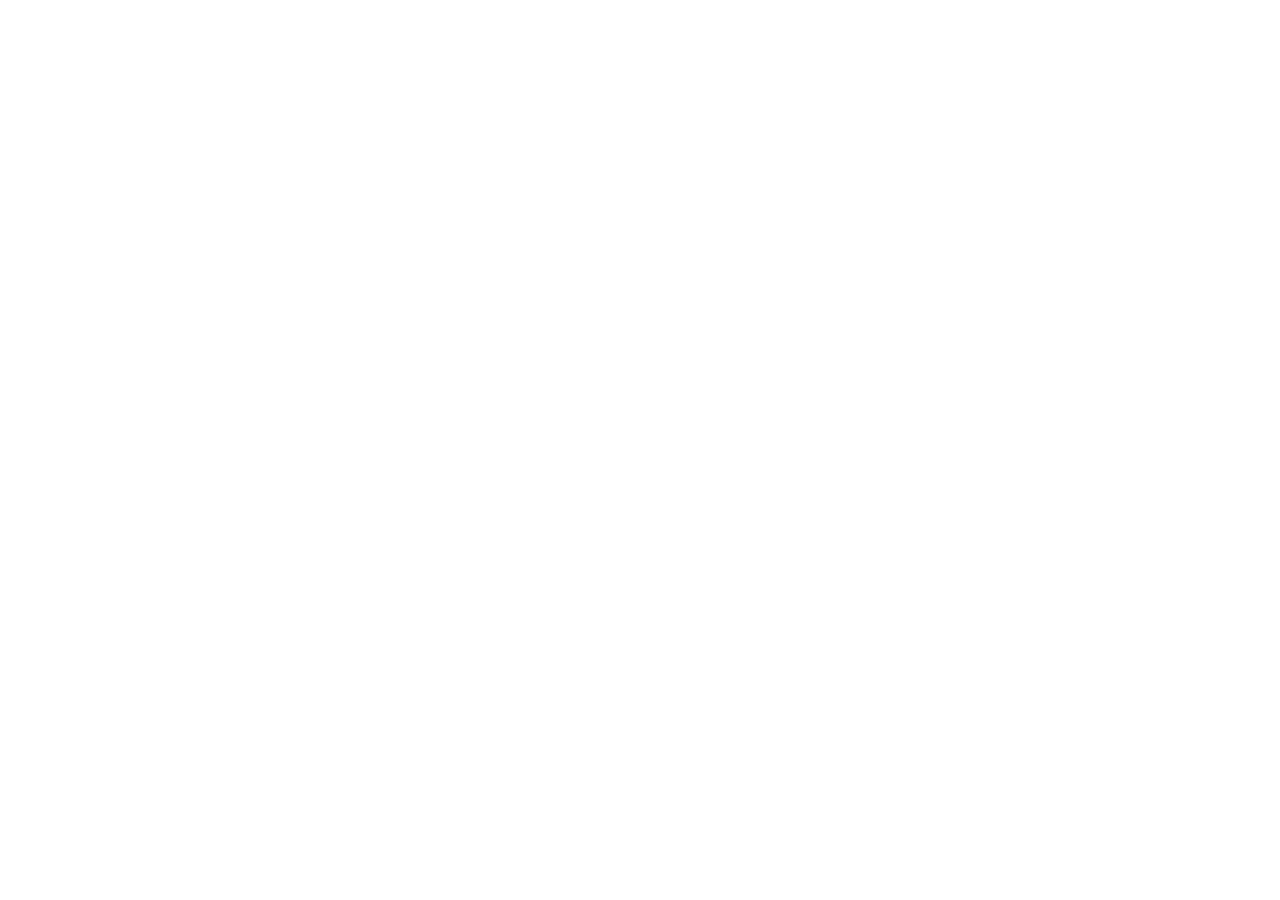
==== guardados.html @ d3644b34 "Creación del archivo 'guardados.html'" ====
<!DOCTYPE html>
<html lang="en">
<head>
    <meta charset="UTF-8">
    <meta name="viewport" content="width=device-width, initial-scale=1.0">
    <title>Cartas Guardadas</title>
    <script src="js/main.js"></script> 
    <link rel="stylesheet" href="style.css" />   
</head>
<body>
    
</body>
</html>
---- style.css ----
.m-2{
    display: grid;
    grid-template-columns: 50% 50%;
    grid-template-rows: auto auto;
    border: black solid 1px
}

.m-2 header{
    grid-row: 1;
    grid-column: 1/3;
}

.m-2 nav{
    grid-row: 2;
    grid-column: 1;
}

#principal{
    grid-row: 2;
    grid-column: 2;
}

#cartas{
    display: grid;
    grid-template-columns: repeat(4, 1fr);
    text-align: center;
    background-color: mediumseagreen;
}

#cartas img{
    width: 85%;
}

@media (max-width: 900px){
    #cartas{
        grid-template-columns: repeat(2, 1fr);
    }
}

@media (max-width: 550px){
    #cartas{
        grid-template-columns: 1fr;
    }
}
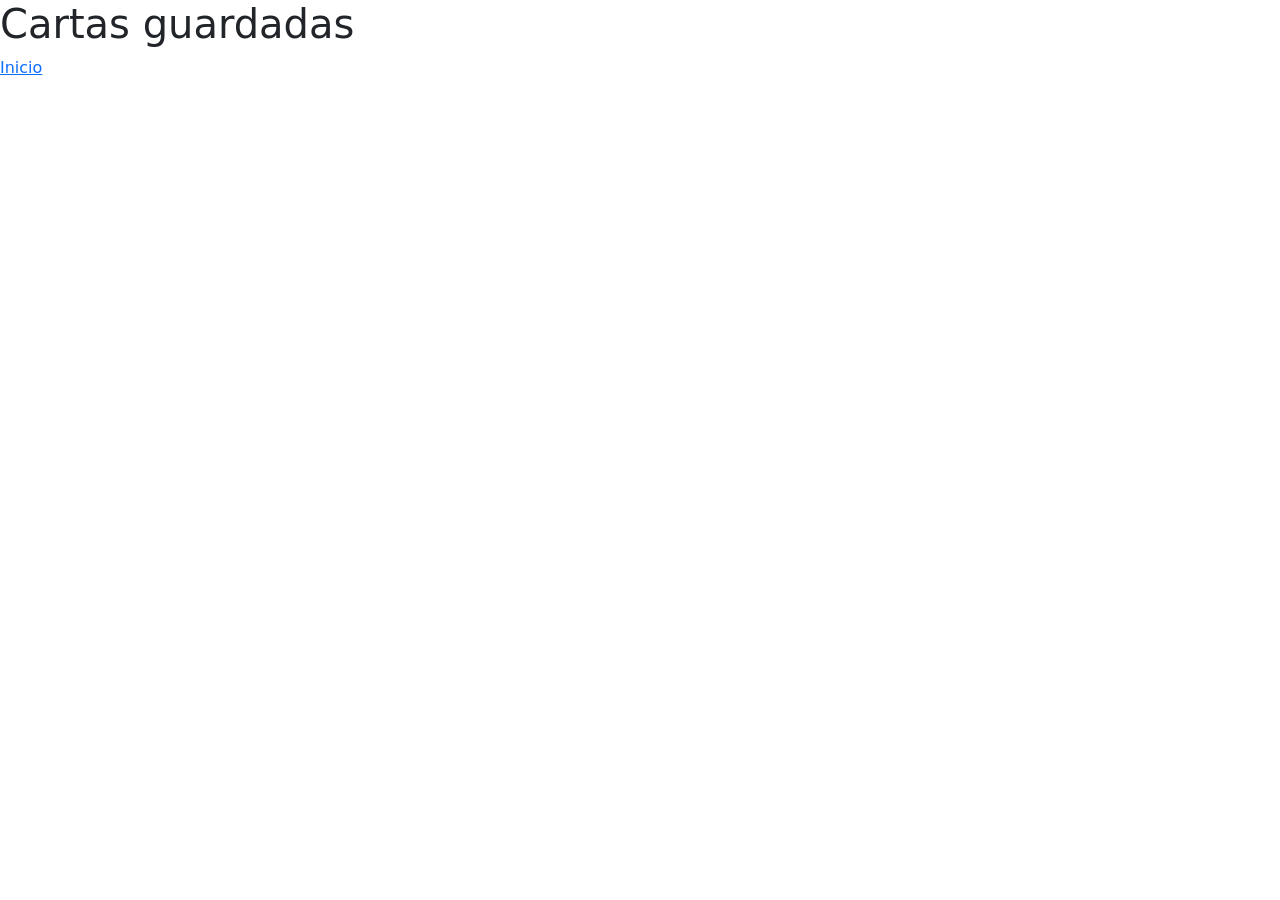
==== commit c2cbae70: "Update guardados.html" ====
--- a/guardados.html
+++ b/guardados.html
@@ -1,13 +1,35 @@
 <!DOCTYPE html>
 <html lang="en">
-<head>
-    <meta charset="UTF-8">
-    <meta name="viewport" content="width=device-width, initial-scale=1.0">
-    <title>Cartas Guardadas</title>
-    <script src="js/main.js"></script> 
-    <link rel="stylesheet" href="style.css" />   
+  <head>
+    <meta charset="UTF-8" />
+    <meta name="viewport" content="width=device-width, initial-scale=1.0" />
+    <link
+      href="https://cdn.jsdelivr.net/npm/bootstrap@5.3.3/dist/css/bootstrap.min.css"
+      rel="stylesheet"
+      integrity="sha384-QWTKZyjpPEjISv5WaRU9OFeRpok6YctnYmDr5pNlyT2bRjXh0JMhjY6hW+ALEwIH"
+      crossorigin="anonymous"
+    />
+    <link rel="stylesheet" href="style.css" />
+    <script src="js/carta.js"></script>
+    <script src="js/guardados.js"></script>
+    <title>Parcial - Programación 3</title>
 </head>
 <body>
-    
+    <main>
+        <section id="pantallaCartas">
+            <header>
+                <h1>Cartas guardadas</h1>
+            </header>
+
+            <div id="cartasGuardadas">
+
+            </div>
+
+            <nav>
+                <a href="./index.html">Inicio</a>
+            </nav>
+        </section>
+
+    </main>
 </body>
-</html>+</html>
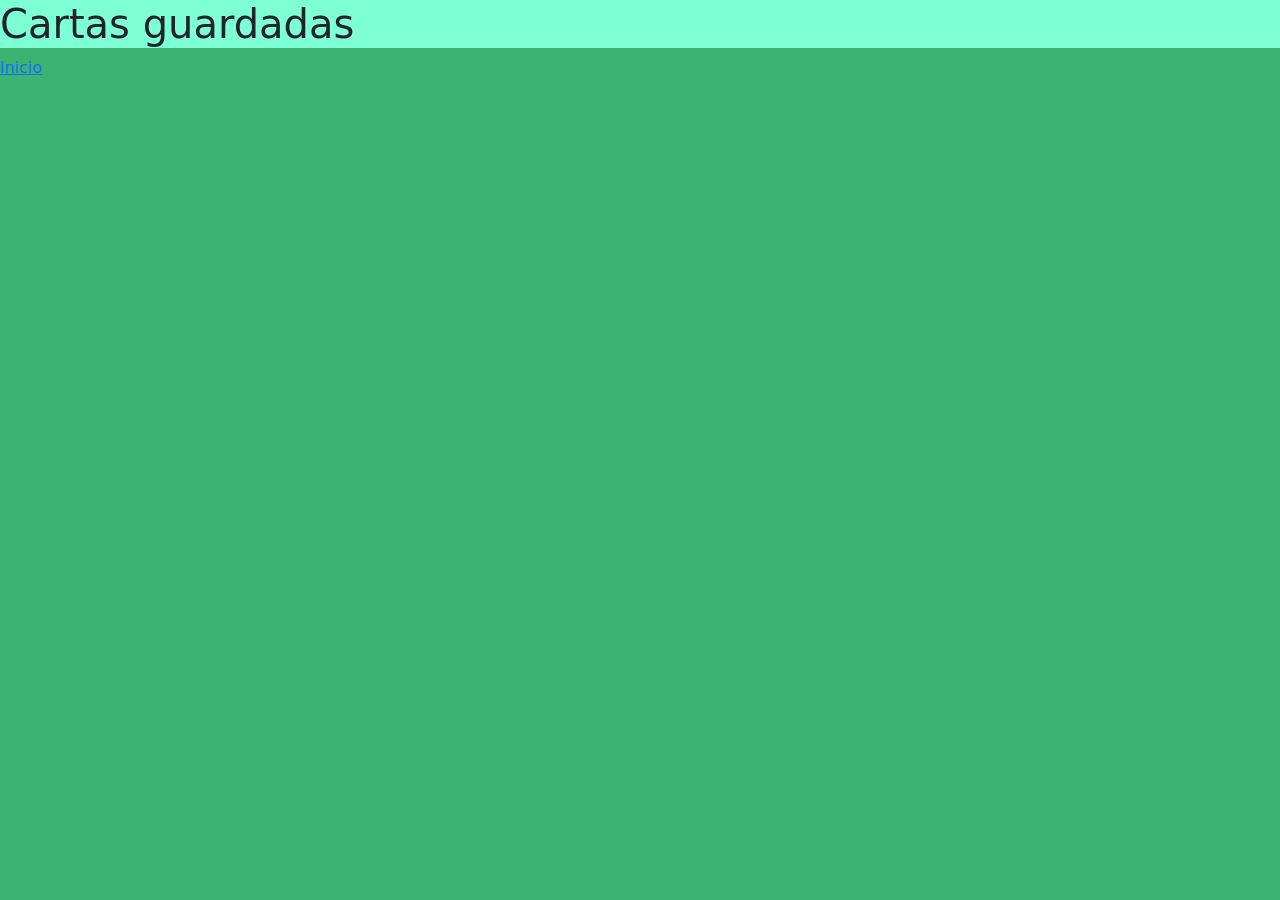
==== commit 528d7ce6: "Agregado de ids" ====
--- a/guardados.html
+++ b/guardados.html
@@ -14,7 +14,7 @@
     <script src="js/guardados.js"></script>
     <title>Parcial - Programación 3</title>
 </head>
-<body>
+<body id="cuerpoGuardados">
     <main>
         <section id="pantallaCartas">
             <header>
--- a/style.css
+++ b/style.css
@@ -2,7 +2,16 @@
     display: grid;
     grid-template-columns: 50% 50%;
     grid-template-rows: auto auto;
-    border: black solid 1px
+    border: black solid 1px;
+    background-color: black;
+}
+
+.m-2 h1{
+    background-color: aquamarine;
+}
+
+.m-2 h3{
+    background-color: wheat;
 }
 
 .m-2 header{
@@ -42,3 +51,39 @@
         grid-template-columns: 1fr;
     }
 }
+
+#botones{
+    background-color: green;
+    padding: 10px;
+    text-align: center;
+}
+
+#cuerpoGuardados{
+    background-color: mediumseagreen;
+}
+
+#cuerpoGuardados h1{
+    background-color: aquamarine;
+}
+
+#cartasGuardadas{
+    display: grid;
+    grid-template-columns: repeat(4, 1fr);
+    text-align: center;
+}
+
+#cartasGuardadas img{
+    width: 80%
+}
+
+@media (max-width: 900px){
+    #cartasGuardadas{
+        grid-template-columns: repeat(2, 1fr);
+    }
+}
+
+@media (max-width: 550px){
+    #cartasGuardadas{
+        grid-template-columns: 1fr;
+    }
+}
